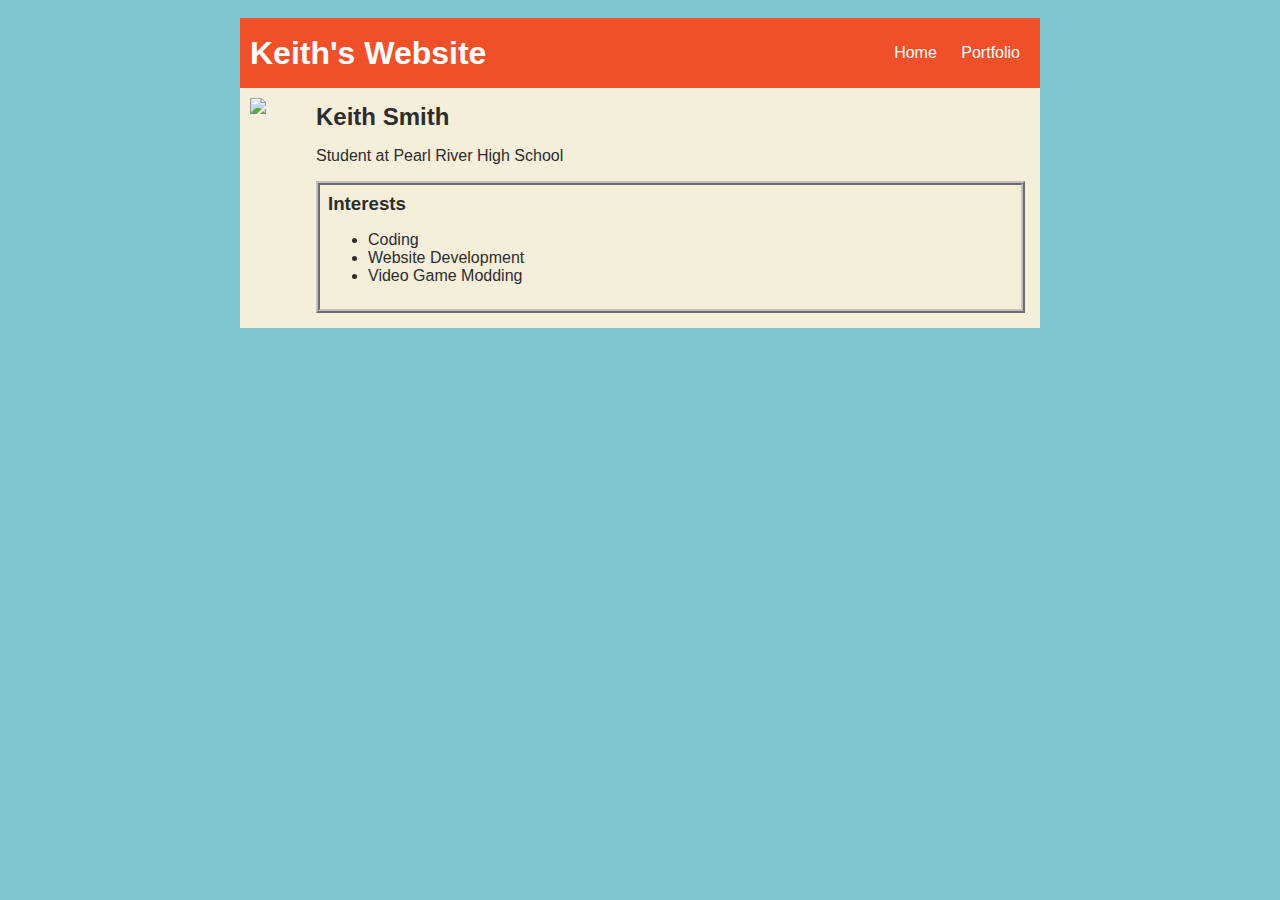
==== index.html @ 2679ac5f "Revert "add index.html and css files"" ====
<!DOCTYPE HTML>
<html>
    <head>
        <title>Keith's Awesome Website</title>
        <link rel="stylesheet" href="style.css">
    </head>

    <body>
        <!-- Visible HTML elements GO HERE  -->
        <div id="all-contents">
            <nav>
                <h1>Keith's Website</h1>
                <ul id="nav-ul">
                    <li class="nav-li">
                        <a href="index.html">Home</a>
                    </li>
                    <li class="nav-li">
                        <a href="portfolio.html">Portfolio</a>
                    </li>
                </ul>
            </nav>
            
            <main>
                <!-- sidebar -->
                <div class="sidebar"> 
                    <img class="sidebar-img" src="https://cdn.pixabay.com/photo/2015/10/05/22/37/blank-profile-picture-973460_960_720.png">
                </div>

                <!-- content -->
                <div class="content"> 
                    <h2>Keith Smith</h2>
                    <p>Student at Pearl River High School</p>
                    <!-- interests -->
                    <div id="interests">
                        <h3>Interests</h3>
                        <ul>
                            <li>Coding</li>
                            <li>Website Development</li>
                            <li>Video Game Modding</li>
                        </ul>
                    </div>
                </div>
            </main>
        </div>
    </body>


</html>
---- style.css ----
/* customize the background & colors from defaults */
body {
    background: rgb(125, 198, 205);
    color: rgb(45, 45, 45);
    padding: 10px;
    font-family: arial;
}
#all-contents {
  max-width: 800px;
    margin: auto;
}

/* navigation menu */
nav {
    background: rgb(239, 80, 41);
   margin: 0 auto;
    display: flex;
    padding: 10px;
}
h1 {
    display: flex;
    align-items: center;
    color: white;
    flex: 1;
    margin: 0;
}
#nav-ul {
    list-style-image: none;
}
.nav-li {
    display: inline-block;
    padding: 0 10px;
}
a {
    text-decoration: none;
    color: #fff;
}

/* main container area beneath menu */
main {
    background: rgb(245, 238, 219);
    display: flex;
}
.sidebar {
    margin-right: 25px;
    padding: 10px;
}
.sidebar-img {
    width: 200px;
}
.content {
    flex: 1;
    padding: 15px;
}

/* portfolio styles */
#interests {
    border: 4px silver ridge;
    padding: 8px;
}
h2, h3 {
    margin: 0px;
}
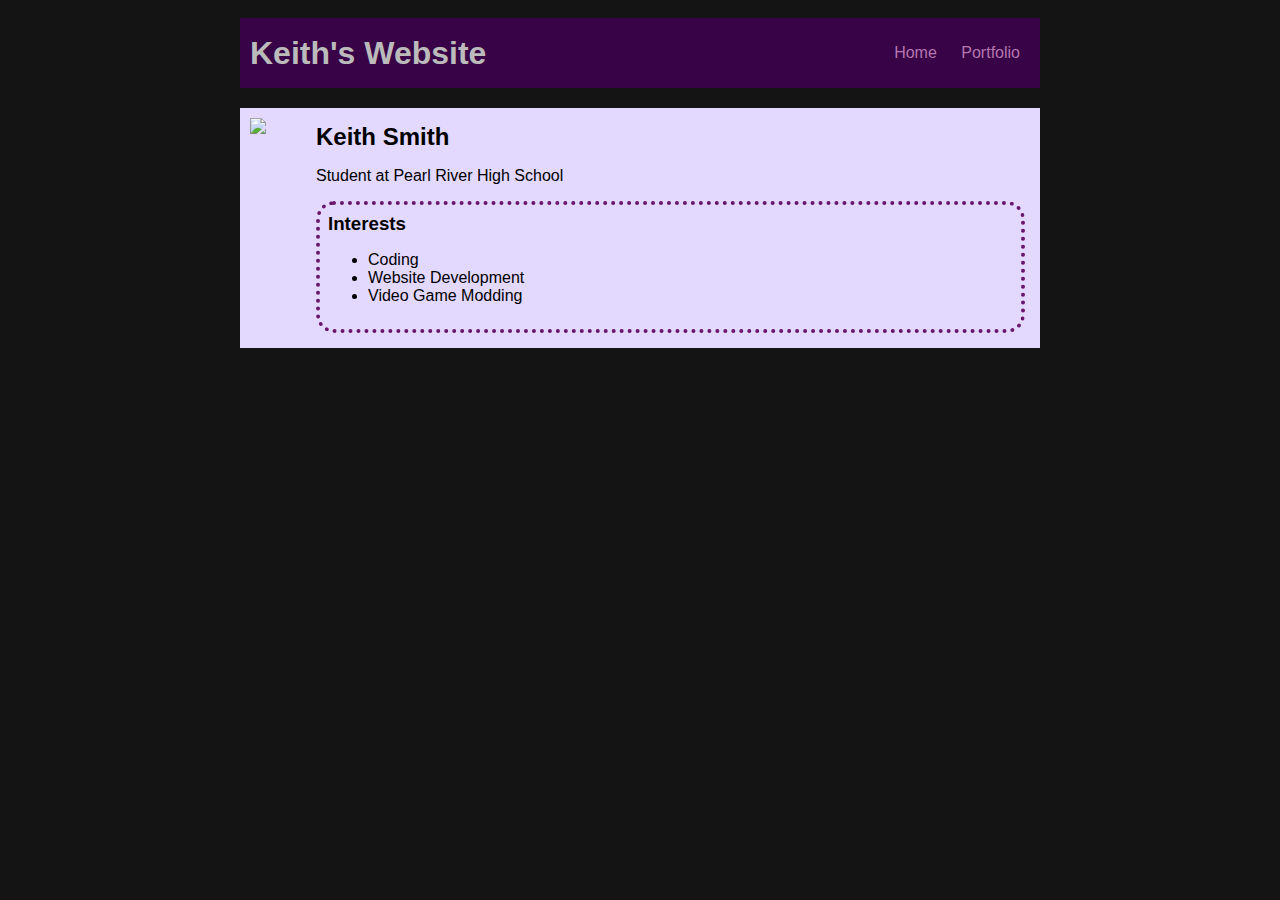
==== commit f0995074: "add index.html and css files" ====
--- a/index.html
+++ b/index.html
@@ -23,7 +23,7 @@
             <main>
                 <!-- sidebar -->
                 <div class="sidebar"> 
-                    <img class="sidebar-img" src="https://cdn.pixabay.com/photo/2015/10/05/22/37/blank-profile-picture-973460_960_720.png">
+                    <img class="sidebar-img" src="https://pbs.twimg.com/tweet_video_thumb/DAxWU2MUwAAcKbF.jpg">
                 </div>
 
                 <!-- content -->
--- a/style.css
+++ b/style.css
@@ -1,7 +1,7 @@
 /* customize the background & colors from defaults */
 body {
-    background: rgb(125, 198, 205);
-    color: rgb(45, 45, 45);
+    background: rgb(20, 20, 20);
+    color: rgb(0, 0, 0);
     padding: 10px;
     font-family: arial;
 }
@@ -12,15 +12,16 @@
 
 /* navigation menu */
 nav {
-    background: rgb(239, 80, 41);
+    background: rgb(56, 4, 71);
    margin: 0 auto;
+   margin-bottom: 20px;
     display: flex;
-    padding: 10px;
+    padding: 10px;  
 }
 h1 {
     display: flex;
     align-items: center;
-    color: white;
+    color: rgb(187, 187, 187);
     flex: 1;
     margin: 0;
 }
@@ -33,12 +34,12 @@
 }
 a {
     text-decoration: none;
-    color: #fff;
+    color: #b676b0;
 }
 
 /* main container area beneath menu */
 main {
-    background: rgb(245, 238, 219);
+    background: rgb(227, 217, 255);
     display: flex;
 }
 .sidebar {
@@ -55,7 +56,8 @@
 
 /* portfolio styles */
 #interests {
-    border: 4px silver ridge;
+    border: 4px rgb(106, 22, 109) dotted;
+    border-radius: 18px;
     padding: 8px;
 }
 h2, h3 {
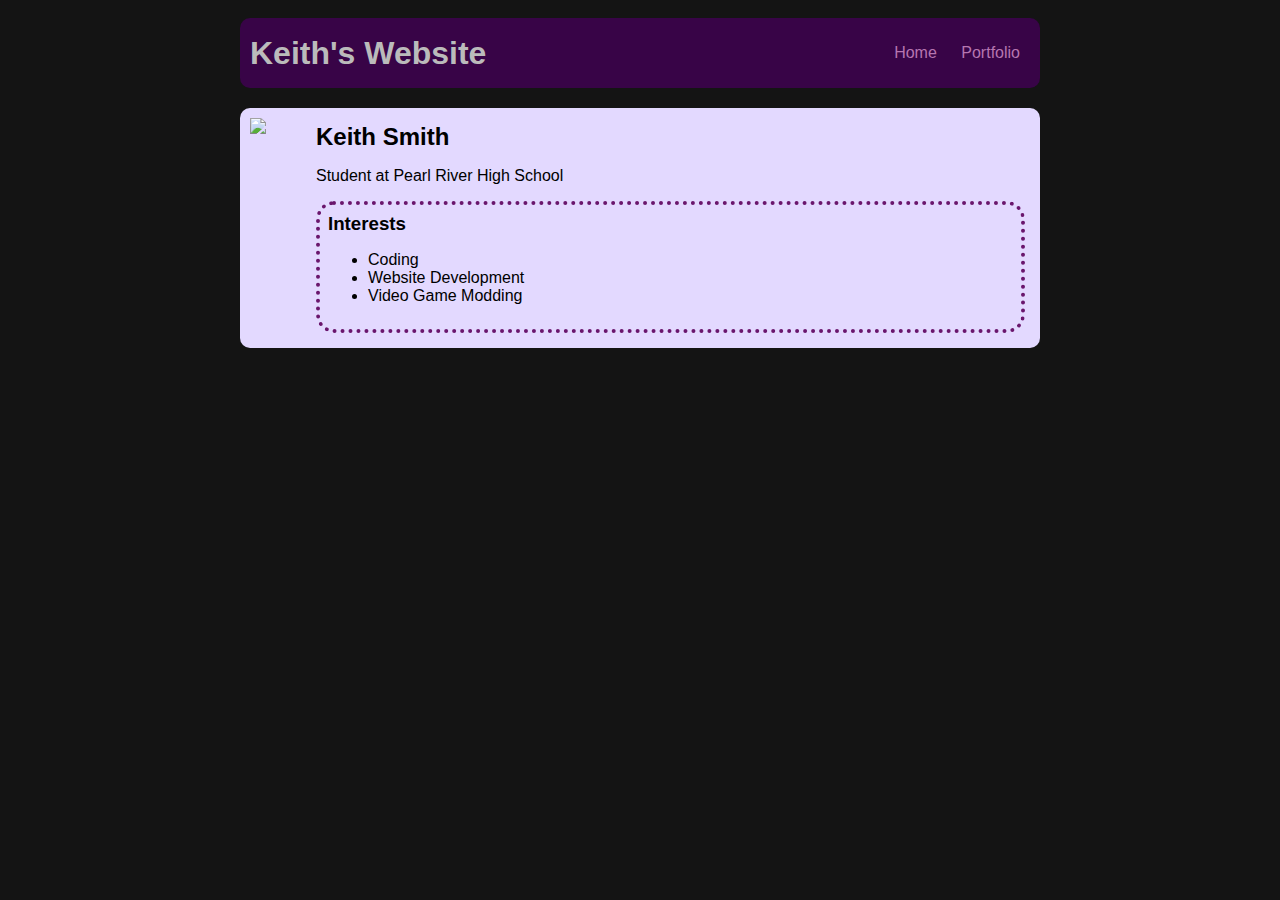
==== commit 62116adc: "add a favicon? TODO 5-6 on portfolio" ====
--- a/index.html
+++ b/index.html
@@ -1,8 +1,9 @@
 <!DOCTYPE HTML>
 <html>
     <head>
-        <title>Keith's Awesome Website</title>
+        <title>Keith's Website</title>
         <link rel="stylesheet" href="style.css">
+        <link href="favicon.ico" rel="icon" type="image/x-icon">
     </head>
 
     <body>
--- a/style.css
+++ b/style.css
@@ -5,6 +5,7 @@
     padding: 10px;
     font-family: arial;
 }
+
 #all-contents {
   max-width: 800px;
     margin: auto;
@@ -13,11 +14,13 @@
 /* navigation menu */
 nav {
     background: rgb(56, 4, 71);
-   margin: 0 auto;
-   margin-bottom: 20px;
+    margin: 0 auto;
+    margin-bottom: 20px;
+    border-radius: 10px;
     display: flex;
     padding: 10px;  
 }
+
 h1 {
     display: flex;
     align-items: center;
@@ -25,30 +28,38 @@
     flex: 1;
     margin: 0;
 }
+
 #nav-ul {
     list-style-image: none;
 }
+
 .nav-li {
     display: inline-block;
     padding: 0 10px;
 }
+
 a {
     text-decoration: none;
     color: #b676b0;
 }
 
+
 /* main container area beneath menu */
 main {
     background: rgb(227, 217, 255);
+    border-radius: 10px;
     display: flex;
 }
+
 .sidebar {
     margin-right: 25px;
     padding: 10px;
 }
+
 .sidebar-img {
     width: 200px;
 }
+
 .content {
     flex: 1;
     padding: 15px;
@@ -60,6 +71,32 @@
     border-radius: 18px;
     padding: 8px;
 }
+
 h2, h3 {
     margin: 0px;
 }
+
+.content h1 {
+    color: black;
+}
+
+#portfolio {
+    list-style-type: none;
+    padding-left: 0;
+}
+
+#portfolio li {
+    background: #fff;
+    padding: 10px;
+    border-radius: 10px;
+    margin-bottom: 10px;
+}
+
+#portfolio li:hover {
+    background: #eee;
+}
+
+#portfolio a {
+    text-decoration: none;
+    color: #454545;
+}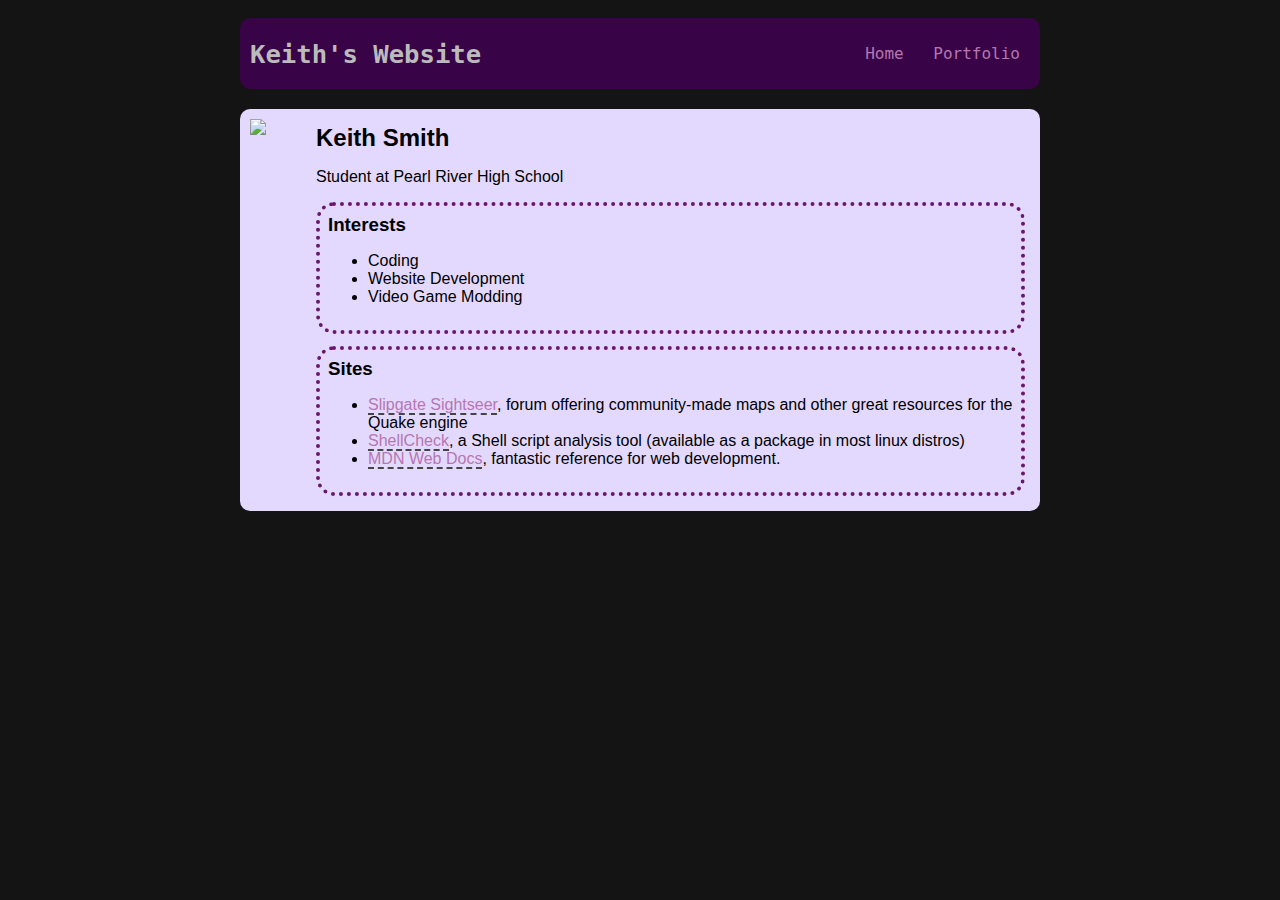
==== commit fdb48540: "first website: added new section with sites, adjusted fonts & padding" ====
--- a/index.html
+++ b/index.html
@@ -1,49 +1,78 @@
-<!DOCTYPE HTML>
+<!DOCTYPE html>
 <html>
-    <head>
-        <title>Keith's Website</title>
-        <link rel="stylesheet" href="style.css">
-        <link href="favicon.ico" rel="icon" type="image/x-icon">
-    </head>
+  <head>
+    <title>Keith's Website</title>
+    <link rel="stylesheet" href="style.css" />
+    <link rel="shortcut icon" href="favicon.png" />
+  </head>
 
-    <body>
-        <!-- Visible HTML elements GO HERE  -->
-        <div id="all-contents">
-            <nav>
-                <h1>Keith's Website</h1>
-                <ul id="nav-ul">
-                    <li class="nav-li">
-                        <a href="index.html">Home</a>
-                    </li>
-                    <li class="nav-li">
-                        <a href="portfolio.html">Portfolio</a>
-                    </li>
-                </ul>
-            </nav>
-            
-            <main>
-                <!-- sidebar -->
-                <div class="sidebar"> 
-                    <img class="sidebar-img" src="https://pbs.twimg.com/tweet_video_thumb/DAxWU2MUwAAcKbF.jpg">
-                </div>
+  <body>
+    <!-- Visible HTML elements GO HERE  -->
+    <div id="all-contents">
+      <nav>
+        <h1 id="nav-title">Keith's Website</h1>
+        <ul id="nav-ul">
+          <li class="nav-li">
+            <a href="index.html">Home</a>
+          </li>
+          <li class="nav-li">
+            <a href="portfolio.html">Portfolio</a>
+          </li>
+        </ul>
+      </nav>
 
-                <!-- content -->
-                <div class="content"> 
-                    <h2>Keith Smith</h2>
-                    <p>Student at Pearl River High School</p>
-                    <!-- interests -->
-                    <div id="interests">
-                        <h3>Interests</h3>
-                        <ul>
-                            <li>Coding</li>
-                            <li>Website Development</li>
-                            <li>Video Game Modding</li>
-                        </ul>
-                    </div>
-                </div>
-            </main>
+      <main>
+        <!-- sidebar -->
+        <div class="sidebar">
+          <img
+            class="sidebar-img"
+            src="https://pbs.twimg.com/tweet_video_thumb/DAxWU2MUwAAcKbF.jpg"
+          />
         </div>
-    </body>
 
-
+        <!-- content -->
+        <div class="content">
+          <h2>Keith Smith</h2>
+          <p>Student at Pearl River High School</p>
+          <!-- interests -->
+          <div id="interests">
+            <h3>Interests</h3>
+            <ul>
+              <li>Coding</li>
+              <li>Website Development</li>
+              <li>Video Game Modding</li>
+            </ul>
+          </div>
+          <div id="interests">
+            <h3>Sites</h3>
+            <ul>
+              <li>
+                <a
+                  href="https://slipseer.com/"
+                  title="a forum in this day and age!?"
+                  >Slipgate Sightseer</a
+                >, forum offering community-made maps and other great resources
+                for the Quake engine
+              </li>
+              <li>
+                <a
+                  href="https://www.shellcheck.net/"
+                  title="finds bugs in your shell scripts."
+                  >ShellCheck</a
+                >, a Shell script analysis tool (available as a package in most
+                linux distros)
+              </li>
+              <li>
+                <a
+                  href="https://developer.mozilla.org/"
+                  title="documentation repository and learning resource for web developers"
+                  >MDN Web Docs</a
+                >, fantastic reference for web development. 
+              </li>
+            </ul>
+          </div>
+        </div>
+      </main>
+    </div>
+  </body>
 </html>
--- a/style.css
+++ b/style.css
@@ -19,6 +19,7 @@
     border-radius: 10px;
     display: flex;
     padding: 10px;  
+    font-family: "Ubuntu", monospace
 }
 
 h1 {
@@ -27,6 +28,10 @@
     color: rgb(187, 187, 187);
     flex: 1;
     margin: 0;
+}
+
+#nav-title {
+    font-size: 1.6em;
 }
 
 #nav-ul {
@@ -70,6 +75,7 @@
     border: 4px rgb(106, 22, 109) dotted;
     border-radius: 18px;
     padding: 8px;
+    margin-top: 12px;
 }
 
 h2, h3 {
@@ -99,4 +105,9 @@
 #portfolio a {
     text-decoration: none;
     color: #454545;
+}
+
+#interests a {
+    text-decoration: none;
+    border-bottom: 2px dashed #454545;
 }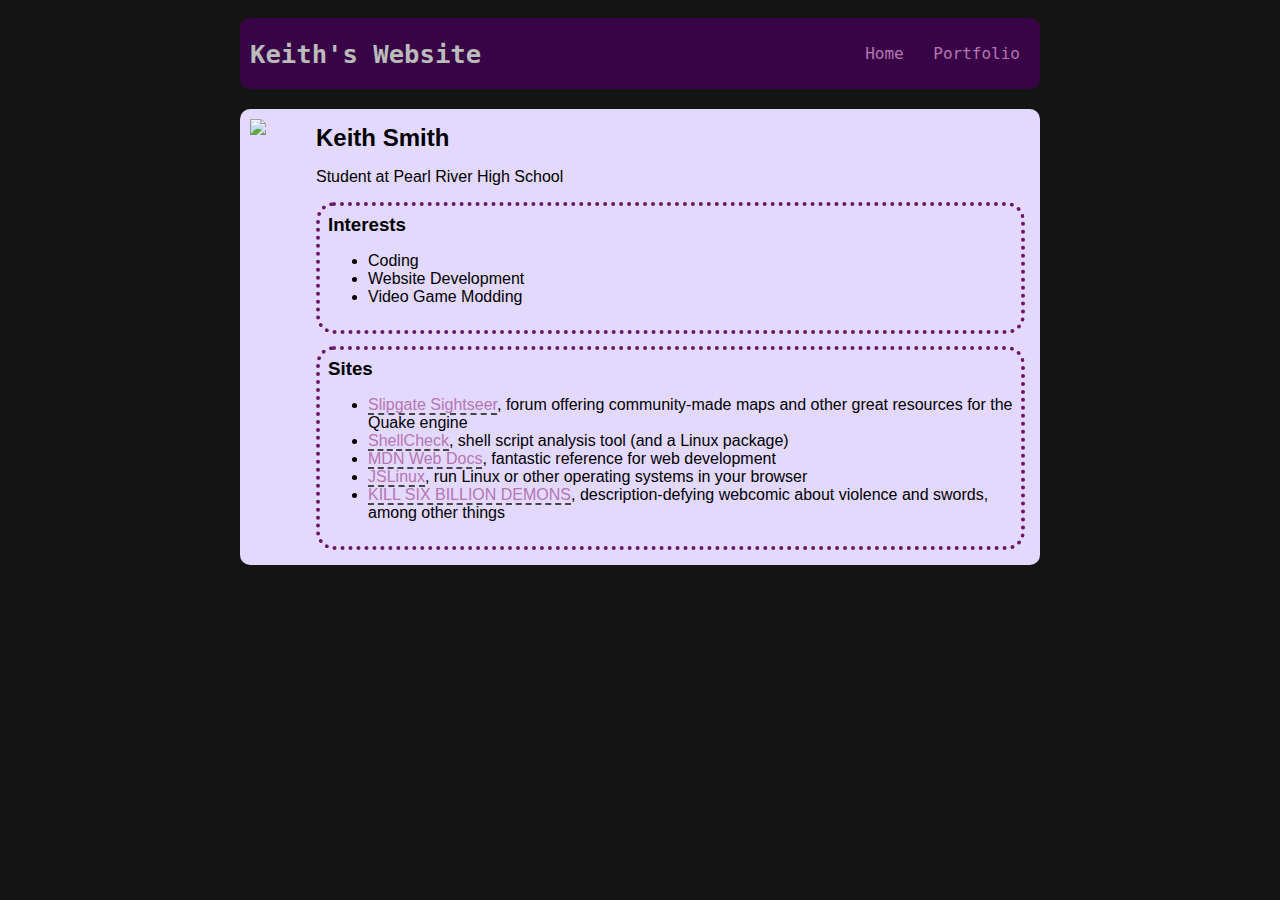
==== commit 9a6b70e2: "added links to JSLinux, KILL SIX BILLION DEMONS" ====
--- a/index.html
+++ b/index.html
@@ -49,7 +49,7 @@
               <li>
                 <a
                   href="https://slipseer.com/"
-                  title="a forum in this day and age!?"
+                  title="Arcane Dimensions, DWELL, the brutalist jams..."
                   >Slipgate Sightseer</a
                 >, forum offering community-made maps and other great resources
                 for the Quake engine
@@ -57,17 +57,30 @@
               <li>
                 <a
                   href="https://www.shellcheck.net/"
-                  title="finds bugs in your shell scripts."
+                  title="i've heard that bashsupport pro is top tier stuff, if you use jetbrains"
                   >ShellCheck</a
-                >, a Shell script analysis tool (available as a package in most
-                linux distros)
+                >, shell script analysis tool (and a Linux package)
               </li>
               <li>
                 <a
-                  href="https://developer.mozilla.org/"
-                  title="documentation repository and learning resource for web developers"
-                  >MDN Web Docs</a
-                >, fantastic reference for web development. 
+                href="https://developer.mozilla.org/"
+                title="documentation repository and learning resource for web developers"
+                >MDN Web Docs</a
+                >, fantastic reference for web development
+              </li>
+              <li>
+                <a
+                  href="https://bellard.org/jslinux/"
+                  title="can be slow on certain computers"
+                  >JSLinux</a
+                >, run Linux or other operating systems in your browser
+              </li>
+              <li>
+                <a
+                  href="https://killsixbilliondemons.com/"
+                  title="https://killsixbilliondemons.com/comic/wielder-of-names-1-10/"
+                  >KILL SIX BILLION DEMONS</a
+                >, description-defying webcomic about violence and swords, among other things
               </li>
             </ul>
           </div>
--- a/style.css
+++ b/style.css
@@ -1,113 +1,113 @@
 /* customize the background & colors from defaults */
 body {
-    background: rgb(20, 20, 20);
-    color: rgb(0, 0, 0);
-    padding: 10px;
-    font-family: arial;
+	background: rgb(20, 20, 20);
+	color: rgb(0, 0, 0);
+	padding: 10px;
+	font-family: arial;
 }
 
 #all-contents {
-  max-width: 800px;
-    margin: auto;
+	max-width: 800px;
+	margin: auto;
 }
 
 /* navigation menu */
 nav {
-    background: rgb(56, 4, 71);
-    margin: 0 auto;
-    margin-bottom: 20px;
-    border-radius: 10px;
-    display: flex;
-    padding: 10px;  
-    font-family: "Ubuntu", monospace
+	background: rgb(56, 4, 71);
+	margin: 0 auto;
+	margin-bottom: 20px;
+	border-radius: 10px;
+	display: flex;
+	padding: 10px;
+	font-family: "Ubuntu", monospace;
 }
 
 h1 {
-    display: flex;
-    align-items: center;
-    color: rgb(187, 187, 187);
-    flex: 1;
-    margin: 0;
+	display: flex;
+	align-items: center;
+	color: rgb(187, 187, 187);
+	flex: 1;
+	margin: 0;
 }
 
 #nav-title {
-    font-size: 1.6em;
+	font-size: 1.6em;
 }
 
 #nav-ul {
-    list-style-image: none;
+	list-style-image: none;
 }
 
 .nav-li {
-    display: inline-block;
-    padding: 0 10px;
+	display: inline-block;
+	padding: 0 10px;
 }
 
 a {
-    text-decoration: none;
-    color: #b676b0;
+	text-decoration: none;
+	color: #b676b0;
 }
-
 
 /* main container area beneath menu */
 main {
-    background: rgb(227, 217, 255);
-    border-radius: 10px;
-    display: flex;
+	background: rgb(227, 217, 255);
+	border-radius: 10px;
+	display: flex;
 }
 
 .sidebar {
-    margin-right: 25px;
-    padding: 10px;
+	margin-right: 25px;
+	padding: 10px;
 }
 
 .sidebar-img {
-    width: 200px;
+	width: 200px;
 }
 
 .content {
-    flex: 1;
-    padding: 15px;
+	flex: 1;
+	padding: 15px;
 }
 
 /* portfolio styles */
 #interests {
-    border: 4px rgb(106, 22, 109) dotted;
-    border-radius: 18px;
-    padding: 8px;
-    margin-top: 12px;
+	border: 4px rgb(106, 22, 109) dotted;
+	border-radius: 18px;
+	padding: 8px;
+	margin-top: 12px;
 }
 
-h2, h3 {
-    margin: 0px;
+h2,
+h3 {
+	margin: 0px;
 }
 
 .content h1 {
-    color: black;
+	color: black;
 }
 
 #portfolio {
-    list-style-type: none;
-    padding-left: 0;
+	list-style-type: none;
+	padding-left: 0;
 }
 
 #portfolio li {
-    background: #fff;
-    padding: 10px;
-    border-radius: 10px;
-    margin-bottom: 10px;
+	background: #fff;
+	padding: 10px;
+	border-radius: 10px;
+	margin-bottom: 10px;
 }
 
 #portfolio li:hover {
-    background: #eee;
+	background: #eee;
 }
 
 #portfolio a {
-    text-decoration: none;
-    color: #454545;
+	text-decoration: none;
+	color: #454545;
 }
 
 #interests a {
-    text-decoration: none;
-    border-bottom: 2px dashed #454545;
-}+	text-decoration: none;
+	border-bottom: 2px dashed #454545;
+}
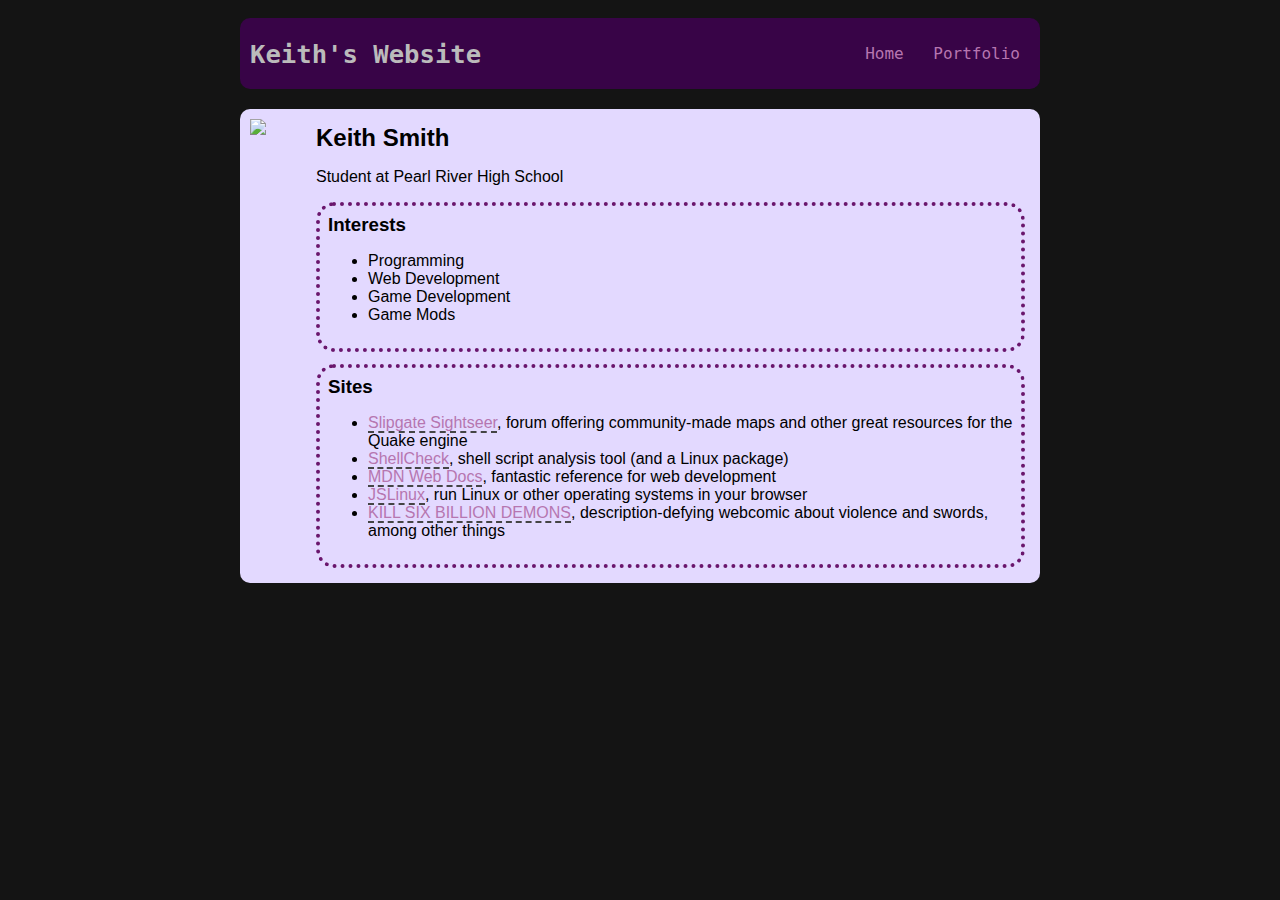
==== commit daf7036b: "interests typo" ====
--- a/index.html
+++ b/index.html
@@ -38,9 +38,10 @@
           <div id="interests">
             <h3>Interests</h3>
             <ul>
-              <li>Coding</li>
-              <li>Website Development</li>
-              <li>Video Game Modding</li>
+              <li>Programming</li>
+              <li>Web Development</li>
+              <li>Game Development</li>
+              <li>Game Mods</li>
             </ul>
           </div>
           <div id="interests">
